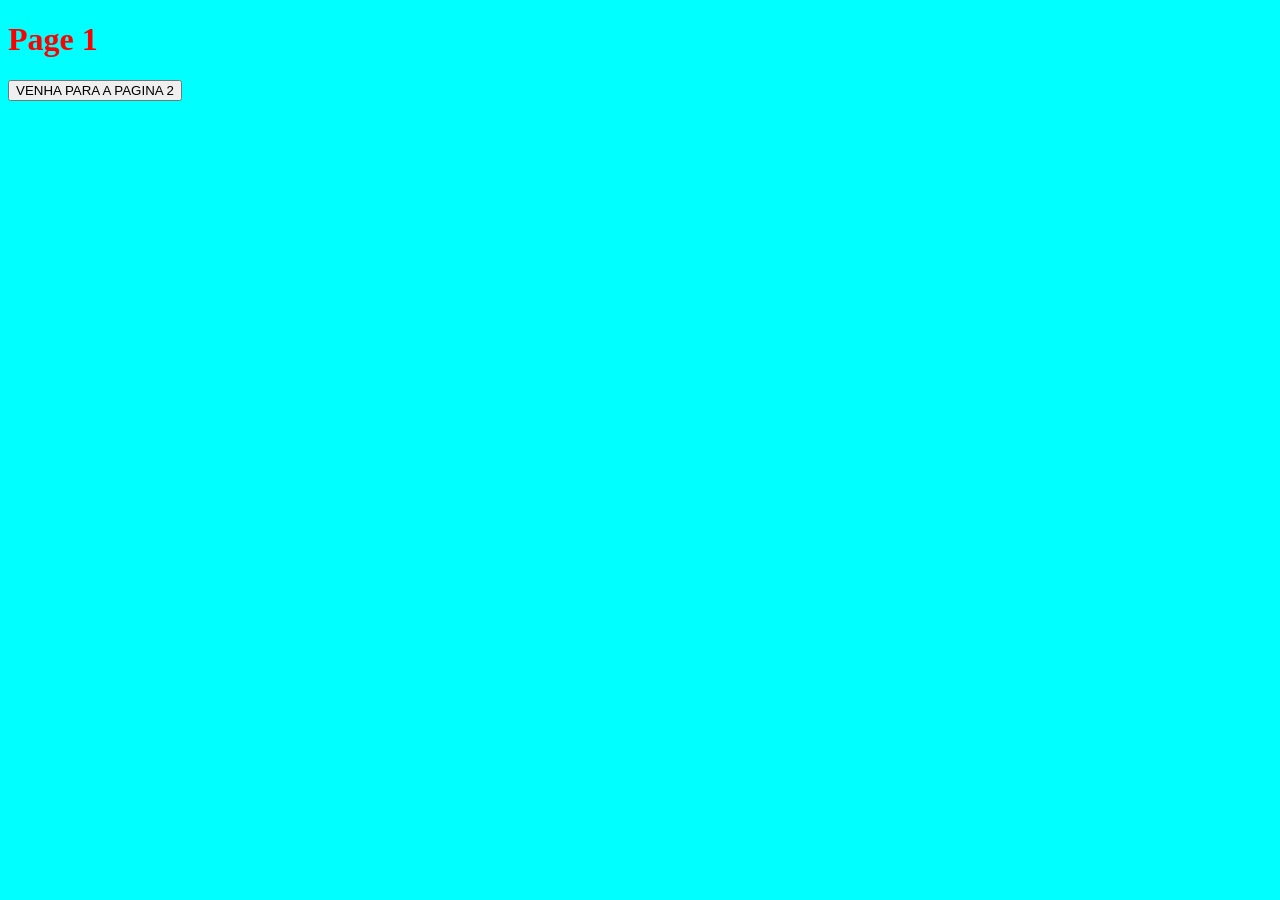
==== pasta-teste/index.html @ 75c77068 "Add files via upload" ====
<!DOCTYPE html>
<html lang="pt">
<head>
    <meta charset="UTF-8">
    <meta name="viewport" content="width=device-width, initial-scale=1.0">
    <title>Page 1</title>
</head>
<style>
    body {
        background-color: aqua;
        color: red;
    }
</style>
<body>

    <h1>Page 1</h1>
    <button src="page2.html">VENHA PARA A PAGINA 2</button>
    
</body>
</html>
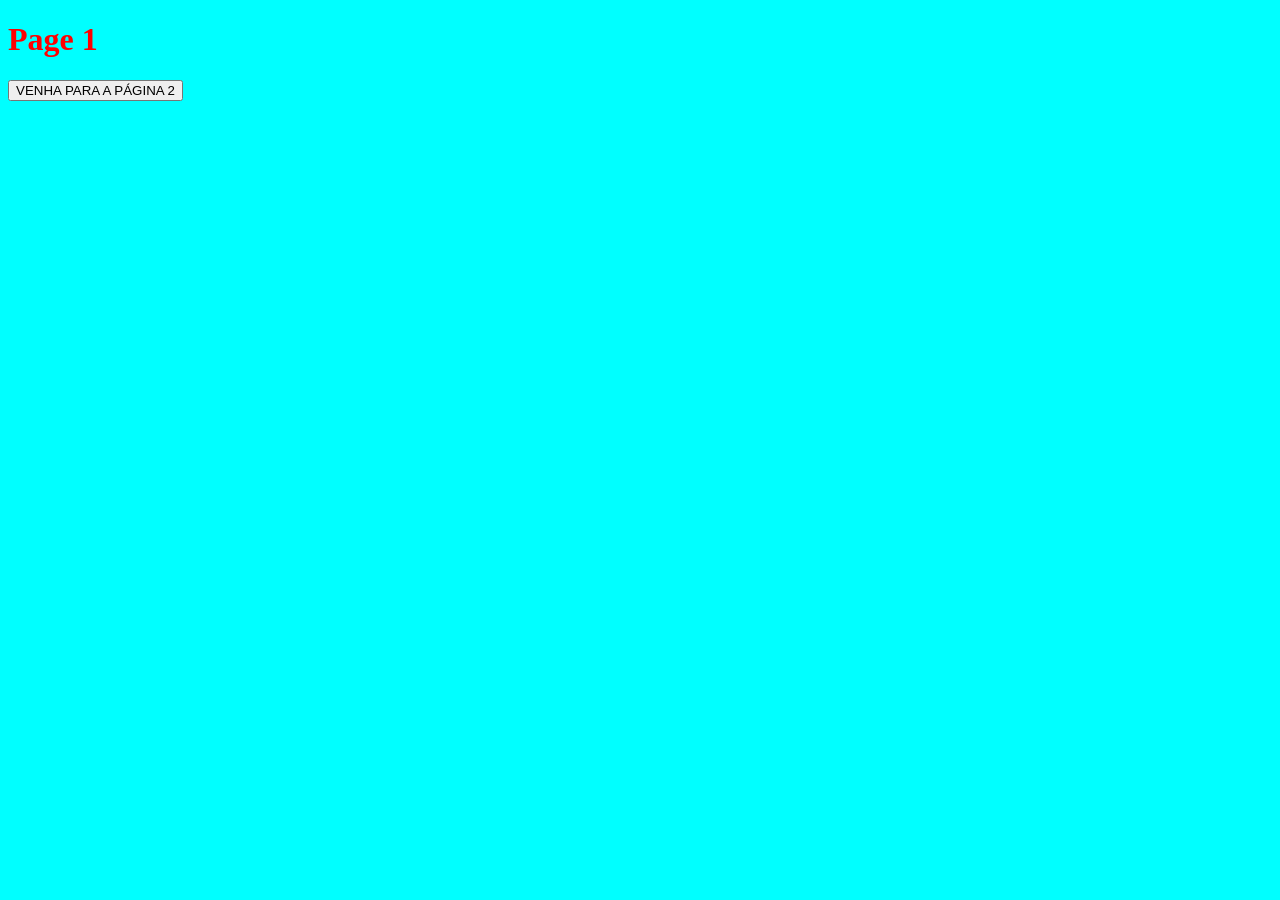
==== commit 1eb01388: "Refactor button and move styles to headl" ====
--- a/pasta-teste/index.html
+++ b/pasta-teste/index.html
@@ -4,17 +4,21 @@
     <meta charset="UTF-8">
     <meta name="viewport" content="width=device-width, initial-scale=1.0">
     <title>Page 1</title>
+
+    <style>
+        body {
+            background-color: aqua;
+            color: red;
+        }
+    </style>
 </head>
-<style>
-    body {
-        background-color: aqua;
-        color: red;
-    }
-</style>
 <body>
 
     <h1>Page 1</h1>
-    <button src="page2.html">VENHA PARA A PAGINA 2</button>
-    
+
+    <button onclick="window.location.href='page2.html'">
+        VENHA PARA A PÁGINA 2
+    </button>
+
 </body>
-</html>+</html>
